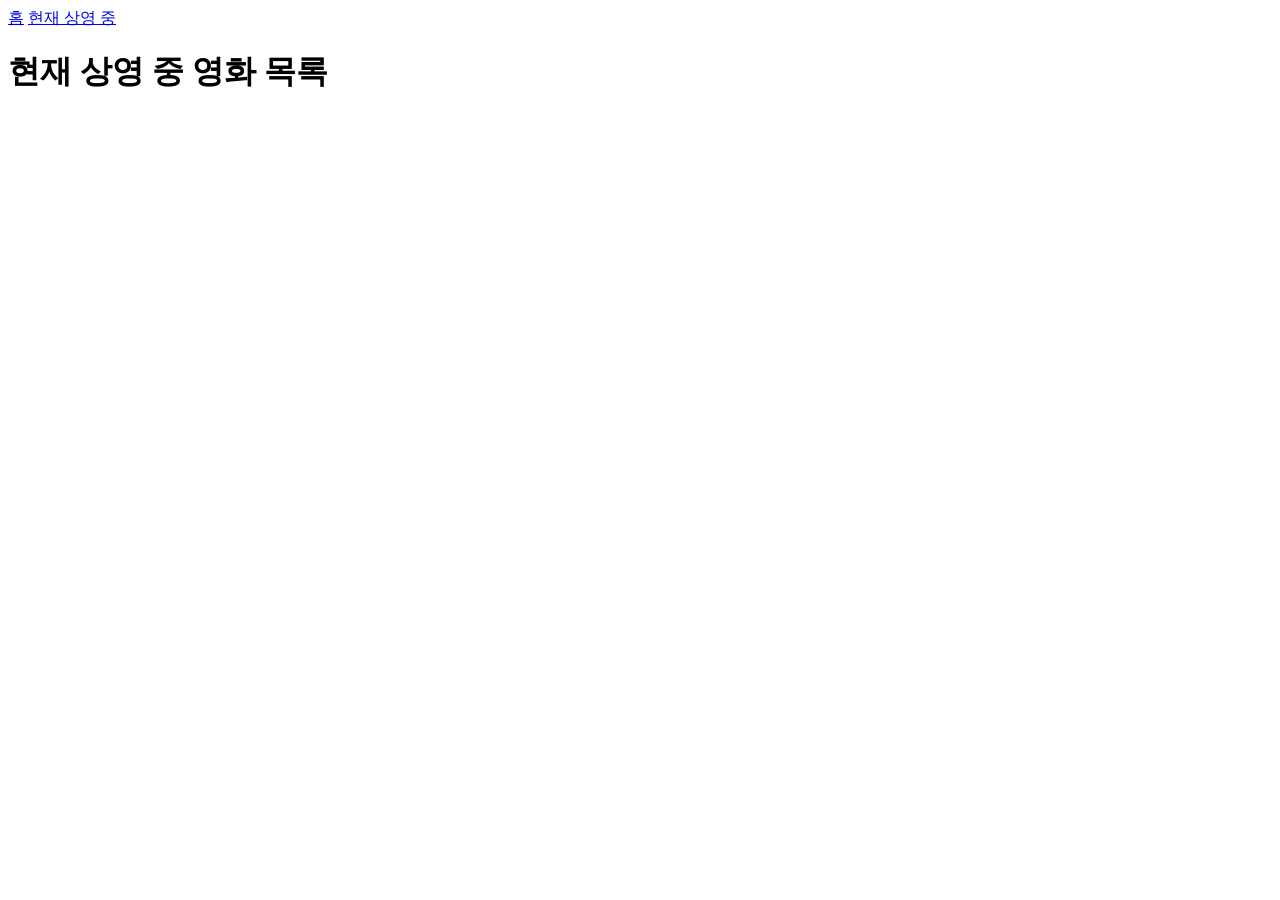
==== movie.html @ a8d709c5 "Add files via upload" ====
<!doctype html>
<html lang="ko">
  <head>
    <meta charset="UTF-8" />
    <meta name="viewport" content="width=device-width, initial-scale=1.0" />
    <link rel="stylesheet" href="../week4/movie.css" />
    <title>movie</title>
  </head>
  <body>
    <div class="nav">
      <a href="index.html" class="home">홈</a>
      <a href="movie.html" class="now">현재 상영 중</a>
    </div>

    <div class="title">
      <h1>현재 상영 중 영화 목록</h1>
    </div>
    <div id="movieContainer"></div>
    <script>
      const movie = document.getElementById("movieContainer");
      const options = {
        method: "GET",
        headers: {
          accept: "application/json",
          Authorization:
            "Bearer eyJhbGciOiJIUzI1NiJ9.eyJhdWQiOiJkYjIyNTVkMTQ5NmM0ZTU5ZmVjMGUyYjlhZjQ0MjY3MyIsIm5iZiI6MTc3Nzc5NDE4MS4wNjIsInN1YiI6IjY5ZjZmYzg1NTA1ODk5Yjk5NTdkMTAzYSIsInNjb3BlcyI6WyJhcGlfcmVhZCJdLCJ2ZXJzaW9uIjoxfQ.xas0vw2-aUD_azDCxL0S_73voiZxLGv6bXJTMM9P2hk",
        },
      };

      fetch(
        "https://api.themoviedb.org/3/movie/now_playing?language=ko-KR",
        options,
      )
        .then((res) => res.json())
        .then((res) => {
          res.results.forEach((m) => {
            const card = document.createElement("div");
            card.classList.add("movie-card");

            card.innerHTML = `
              <div class="poster-wrapper">
                <img src="https://image.tmdb.org/t/p/w500${m.poster_path}" alt="${m.title}">
                
                <div class="overlay">
                  <h3>${m.title}</h3>
                  <p>평점: ${m.vote_average}</p>
                  <p>개봉일: ${m.release_date}</p>
                </div>
              </div>
            `;
            movie.appendChild(card);
          });
        })
        .catch((err) => console.error(err));
    </script>
  </body>
</html>
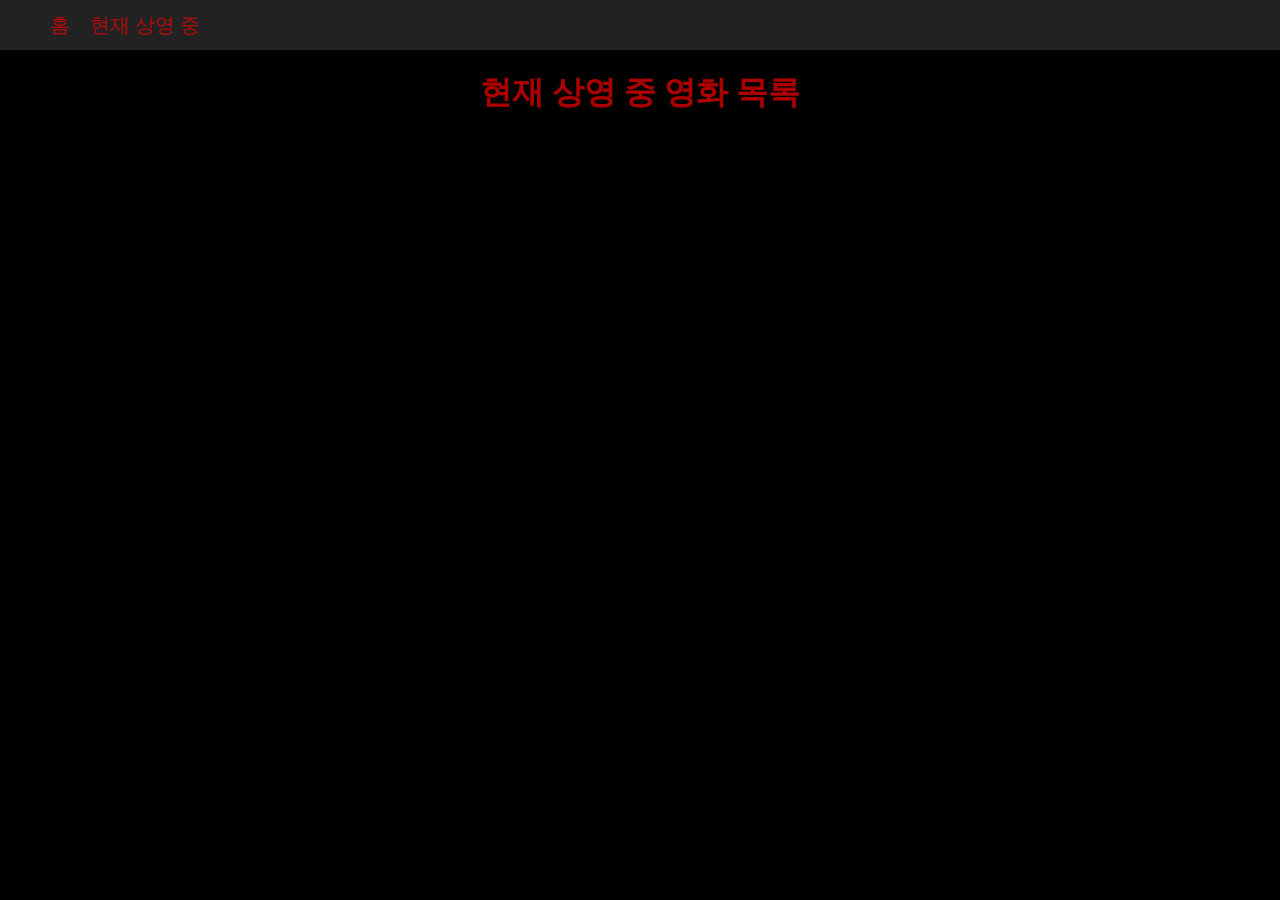
==== commit d67efa9a: "Add files via upload" ====
--- a/movie.html
+++ b/movie.html
@@ -3,7 +3,7 @@
   <head>
     <meta charset="UTF-8" />
     <meta name="viewport" content="width=device-width, initial-scale=1.0" />
-    <link rel="stylesheet" href="../week4/movie.css" />
+    <link rel="stylesheet" href="./movie.css" />
     <title>movie</title>
   </head>
   <body>
--- a/movie.css
+++ b/movie.css
@@ -0,0 +1,136 @@
+body {
+  background-color: #000000;
+  margin: 0px;
+  height: 100vh;
+  width: 100%;
+}
+
+.title h1 {
+  color: #ff0000ac;
+  text-align: center;
+}
+
+.index h1 {
+  color: #ff0000ac;
+  text-align: center;
+  font-size: 50px;
+}
+
+.index
+{
+  display: flex;
+  flex-direction: column;
+  align-items: center;
+  justify-content: center;
+  height: 70vh;
+  width: 100%;
+}
+
+.index p{
+  color: #f2f2f2;
+  text-align: center;
+  margin: 0px;
+}
+
+.movieBtn {
+    display: inline-block;
+    padding: 12px 24px;
+    margin-top: 20px;
+    background-color: #ff0000ac;
+    color: black;
+    text-decoration: none;
+    border-radius: 20px;
+}
+
+.nav {
+  background-color: #222222;
+  display: flex;
+  align-items: center;
+  justify-content: flex-start;
+  width: 100%;
+  height: 50px;
+  padding: 0 50px;
+  gap: 20px;
+}
+
+.nav a {
+    text-decoration: none;
+}
+
+.home,
+.now
+{
+  display: flex;
+  color: #ff0000ac;
+  font-size: 20px;
+}
+
+#movieContainer {
+  display: flex;
+  flex-wrap: wrap;
+  gap: 20px;
+  justify-content: center;
+}
+
+.movie-card {
+  width: 250px;
+  border-radius: 10px;
+  overflow: hidden;
+}
+
+.poster-wrapper {
+  position: relative;
+  width: 100%;
+  overflow: hidden;
+  border-radius: 10px;
+}
+
+.poster-wrapper img {
+  width: 100%;
+  display: block;
+  transition: 0.3s ease;
+}
+
+.overlay {
+  position: absolute;
+  inset: 0;
+  background: rgba(0, 0, 0, 0.75);
+  color: white;
+
+  display: flex;
+  flex-direction: column;
+  justify-content: center;
+  align-items: center;
+
+  padding: 15px;
+  text-align: center;
+
+  opacity: 0;
+  transition: 0.3s ease;
+}
+
+.overlay h3 {
+  color: #ff0000ac;
+  margin-bottom: 10px;
+  font-size: 25px;
+}
+
+.overlay p {
+  font-size: 14px;
+  overflow: hidden;
+  margin: 0px;
+}
+
+.poster-wrapper:hover img {
+  filter: blur(2px) brightness(0.9);
+  transform: scale(1.05);
+}
+
+.poster-wrapper:hover .overlay {
+  opacity: 1;
+}
+
+.movie-card img {
+  width: 100%;
+  border-radius: 8px;
+}
